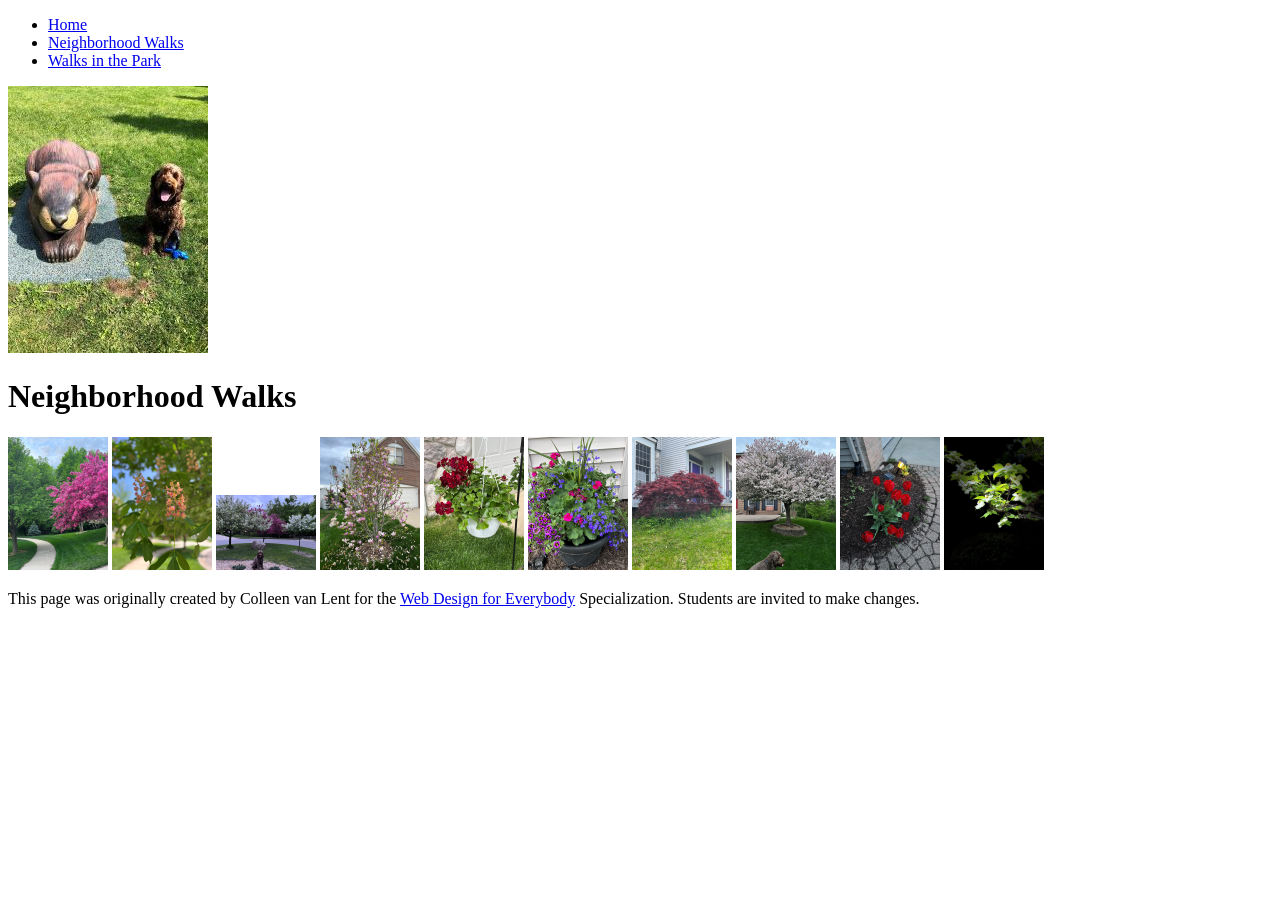
==== neighborhood.html @ 84902daa "Add files via upload" ====
<!DOCTYPE html>
<html lang="en">

<head>
  <meta charset="utf-8">
  <meta name="viewport" content="width=device-width">
  <title>Neighborhood Walk</title>
  <!-- You will need to link to the CSS file -->
   <link rel="stylesheet" href="css/style.css">
</head>

<body>
  <header>
    <nav>
      <ul>
        <li><a href="index.html">Home</a></li>
        <li><a href="neighborhood.html">Neighborhood Walks</a></li>
        <li><a href="parks.html">Walks in the Park</a></li>
      </ul>
    </nav>
    <img src="images/BaconGallupPark.jpg" width="200" alt="Brown Labradoodle sitting next to a statue.">
    <h1>Neighborhood Walks</h1>
  </header>
  <main>
    <div>
      <img src="images/bend_in_the_road.png"
        alt="a purple tree stands in contrast to the green leaved trees along a bend in the road" width="100">
      <img src="images/pink_blossoms.png" alt="small pink blossoms on an otherwise green leaved tree" width="100">
      <img src="images/blooming_trees.png" alt="brown labradoodle sitting in front of white and purple blooming  trees"
        width="100">
      <img src="images/falling_petals.png" alt="a purple tulip tree that is beginning to shed its petals" width="100">
      <img src="images/hanging_plants.png" alt="red and green plants in a decorative hanging basket" width="100">
      <img src="images/potted_plants.png" alt="a decorative planter with a variety of brightly colored plants "
        width="100">
      <img src="images/red_maple.png" alt="a small Japanese maple tree in front of a putple door" width="100">
      <img src="images/tree_with_white_blooms.png"
        alt="brown labradoodle sitting in front of tree blooming with white petals" width="100">
      <img src="images/tulips.png" alt="bright red tulips in front of a garden light" width="100">
      <img src="images/white_buds_on_tree.png" alt="artsy shot of white blooms on a green tree with a dark background"
        width="100">
    </div>
  </main>
  <footer>
    <p>This page was originally created by Colleen van Lent for the <a
        href="https://www.coursera.org/specializations/web-design"> Web Design for Everybody</a> Specialization.
      Students are invited to make changes.</p>
  </footer>

</body>

</html>
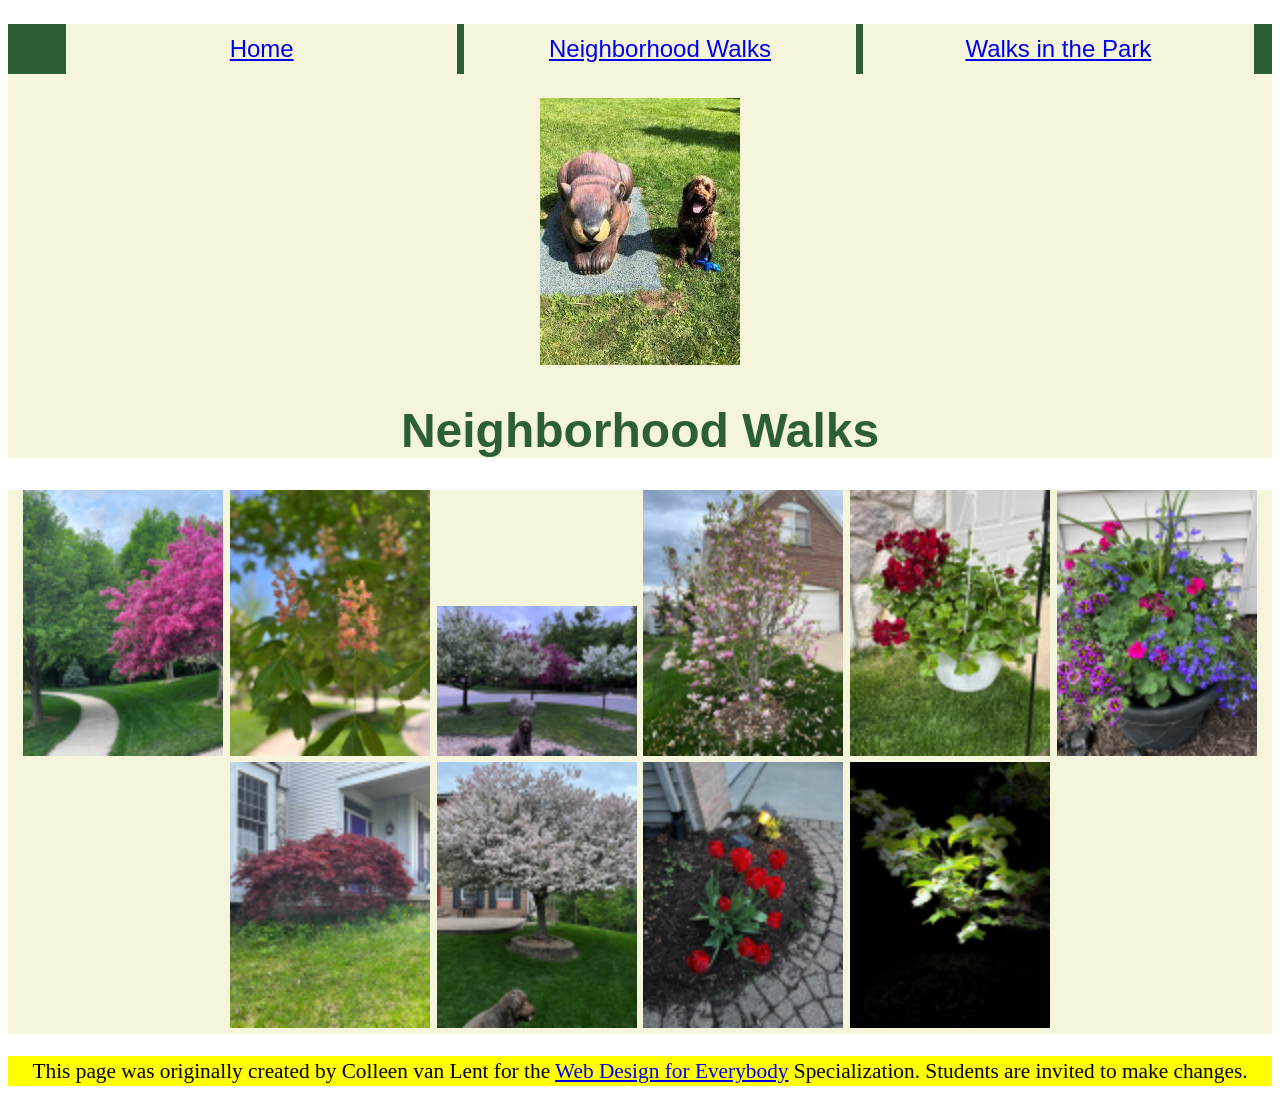
==== commit 0338dbf5: "Changed stylesheet href path" ====
--- a/neighborhood.html
+++ b/neighborhood.html
@@ -6,7 +6,7 @@
   <meta name="viewport" content="width=device-width">
   <title>Neighborhood Walk</title>
   <!-- You will need to link to the CSS file -->
-   <link rel="stylesheet" href="css/style.css">
+   <link rel="stylesheet" href="CSS/style.css">
 </head>
 
 <body>
--- a/CSS/style.css
+++ b/CSS/style.css
@@ -0,0 +1,51 @@
+body{
+  font-family:'Segoe UI', Tahoma, Geneva, Verdana, sans-serif;
+  font-size: 150%;
+}
+
+header{
+  background-color: #F5F5DC;
+  text-align: center;
+  color: #2C5F34;
+}
+
+h1{
+  color: #2C5F34;
+}
+
+nav{
+  background-color: #2C5F34;
+}
+
+img{
+  display: inline-block;
+  width: 200px;
+  text-align: center;
+}
+
+main{
+  background-color:#F5F5DC;
+  font-size: 100%;
+  text-align: center
+}
+
+p{
+  font-family:Cambria, Cochin, Georgia, Times, 'Times New Roman', serif;
+  font-size: 16pt;
+  width: 100%;
+  line-height: 30px;
+  text-align: center;
+}
+
+li{
+    display: inline-block;
+    width: 32%;
+    text-align: center;
+    height: 50px;
+    background-color: #F5F5DC;
+    line-height: 50px;
+}
+
+footer{
+  background-color: yellow;
+}
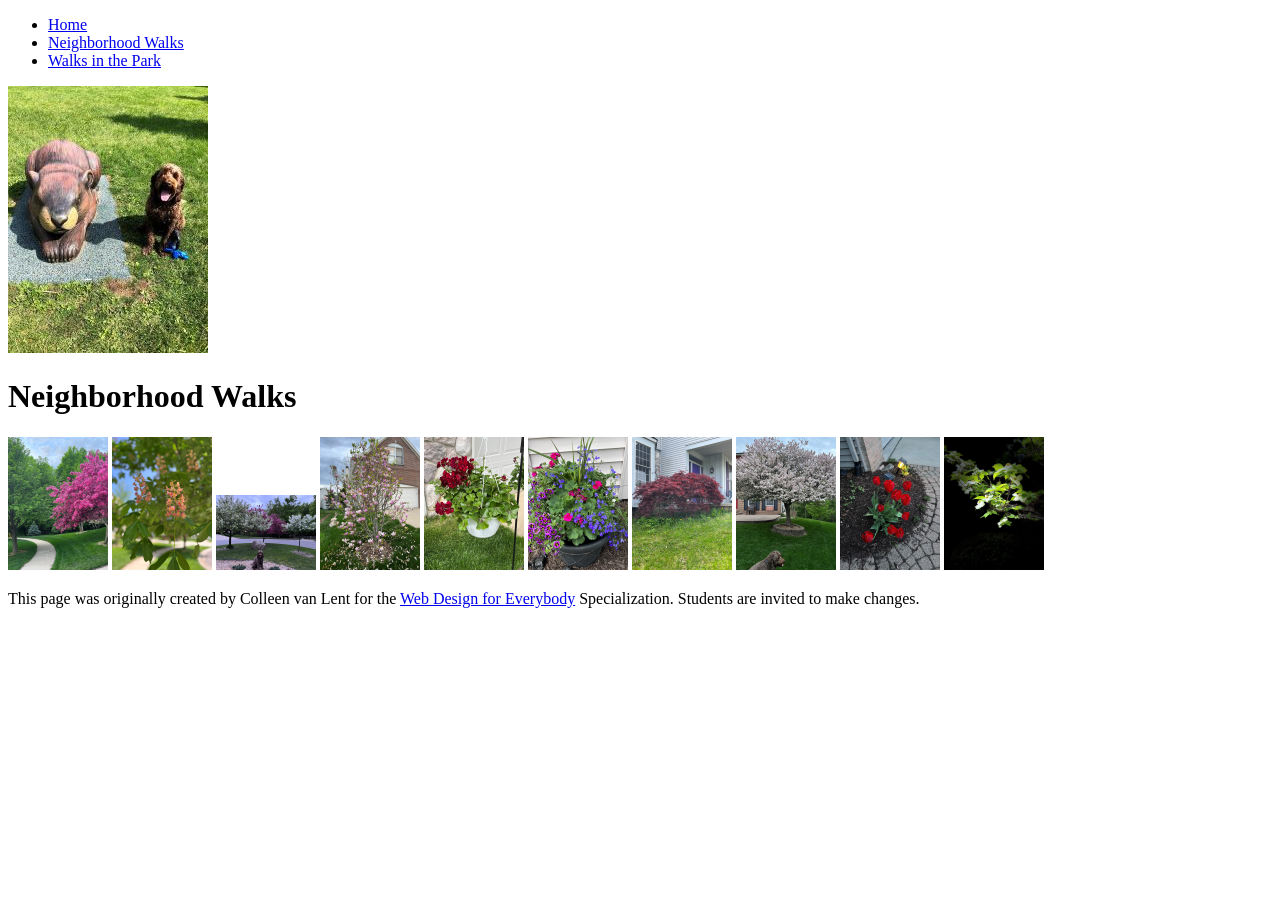
==== commit 49fc94f5: "added sub folder to stylesheet href" ====
--- a/neighborhood.html
+++ b/neighborhood.html
@@ -6,7 +6,7 @@
   <meta name="viewport" content="width=device-width">
   <title>Neighborhood Walk</title>
   <!-- You will need to link to the CSS file -->
-   <link rel="stylesheet" href="CSS/style.css">
+   <link rel="stylesheet" href="HW-W1/CSS/style.css">
 </head>
 
 <body>
